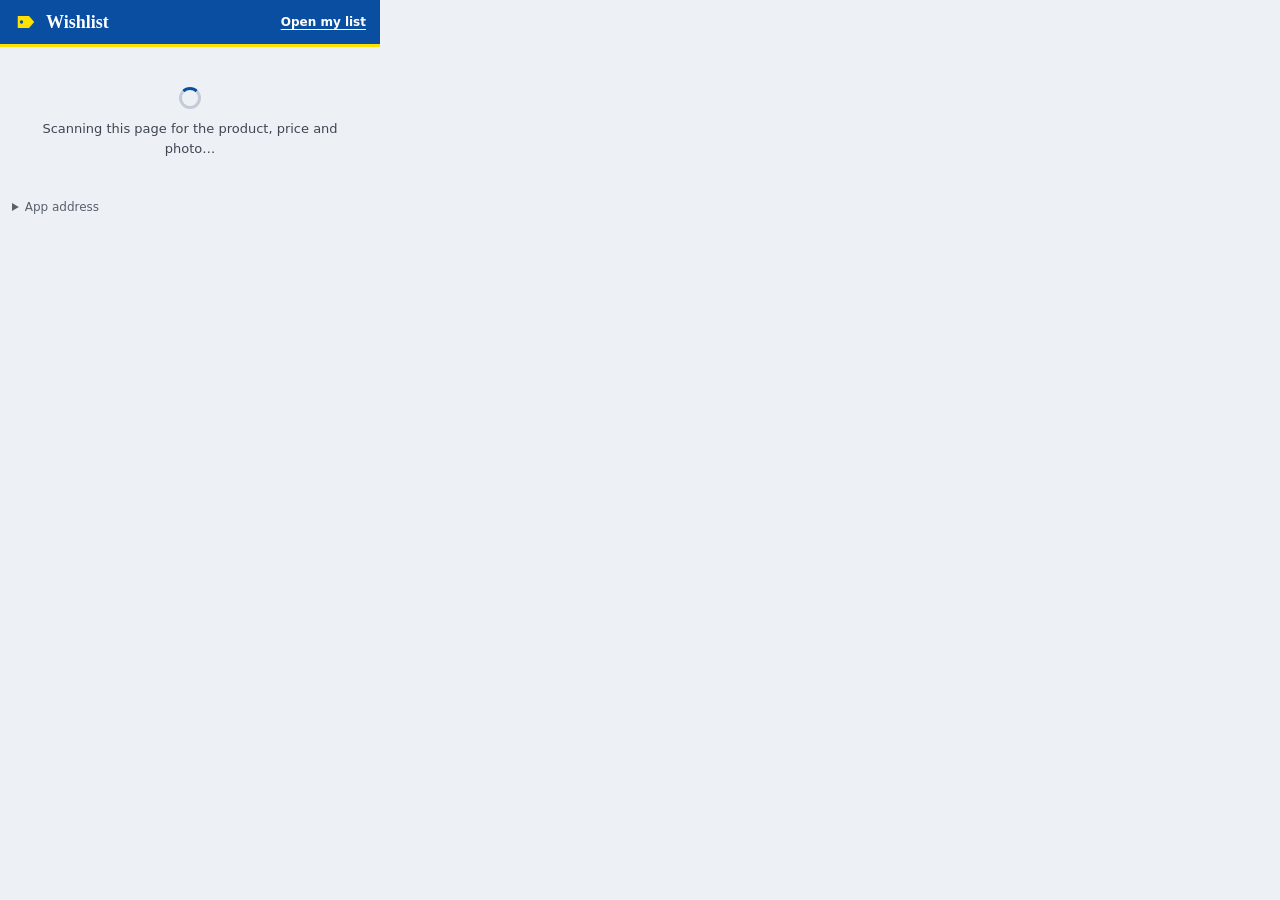
==== extension/popup.html @ d3b69bf0 "Redesign as store price cards; add Japanese/Chinese stores and Chrome extension - New look (Impeccab" ====
<!doctype html>
<html lang="en">
<head>
  <meta charset="utf-8">
  <title>Wishlist</title>
  <link rel="stylesheet" href="popup.css">
</head>
<body>
  <header class="bar">
    <span class="brand">
      <svg viewBox="0 0 32 32" aria-hidden="true"><path d="M5 8h15l7 8-7 8H5z"/><circle cx="10" cy="16" r="2.2"/></svg>
      Wishlist
    </span>
    <button type="button" class="link" id="openList">Open my list</button>
  </header>

  <main id="view">
    <section class="state" id="scanning">
      <span class="spinner"></span>
      <p>Scanning this page for the product, price and photo…</p>
    </section>
  </main>

  <details class="settings" id="settings">
    <summary>App address</summary>
    <form id="serverForm">
      <input id="server" type="url" spellcheck="false" aria-label="Wishlist app address">
      <button type="submit">Save</button>
    </form>
  </details>

  <script src="popup.js"></script>
</body>
</html>
---- extension/popup.css ----
/* The Wishlist store look: store-blue bar, white shelf, POP-yellow price card with red mincho numerals. */
:root {
  --floor: #edf0f5;
  --line: #d9dfe8;
  --line-strong: #c3cbd6;
  --ink: #14161a;
  --ink-2: #3f4652;
  --ink-3: #59606c;
  --blue: #0a4ea2;
  --blue-deep: #083b7b;
  --pop: #ffe100;
  --pop-deep: #f2c700;
  --pop-tint: #fff8c2;
  --red: #e60012;
  --red-ink: #b3000e;
  --green: #00813a;
  --mincho: "Hiragino Mincho ProN", "Yu Mincho", "YuMincho", "Noto Serif JP", serif;
  --gothic: "Hiragino Kaku Gothic ProN", "Hiragino Sans", "Yu Gothic", system-ui, sans-serif;
}
* { box-sizing: border-box; }
html, body { margin: 0; }
body { width: 380px; background: var(--floor); color: var(--ink); font: 400 13px/1.5 var(--gothic); font-variant-numeric: tabular-nums; caret-color: var(--blue); }
::selection { background: var(--pop); }
svg { fill: none; stroke: currentColor; stroke-width: 2; stroke-linecap: round; stroke-linejoin: round; }
button, input, select, textarea { font: inherit; color: inherit; }
:focus-visible { outline: none; box-shadow: 0 0 0 3px rgba(10, 78, 162, .35); }

.bar { display: flex; align-items: center; justify-content: space-between; padding: 10px 14px; background: var(--blue); color: #fff; border-bottom: 3px solid var(--pop); }
.brand { display: inline-flex; align-items: center; gap: 8px; font: 800 18px/1 var(--mincho); }
.brand svg { width: 24px; height: 24px; stroke: none; }
.brand path { fill: var(--pop); }
.brand circle { fill: var(--blue); }
.link { background: none; border: 0; padding: 0; color: #fff; font-weight: 700; font-size: 12px; text-decoration: underline; text-underline-offset: 3px; cursor: pointer; }

main { padding: 12px; }
.state { display: grid; justify-items: center; gap: 10px; padding: 28px 16px; text-align: center; color: var(--ink-2); }
.state h2 { margin: 0; font: 800 17px/1.3 var(--mincho); color: var(--ink); }
.state p { margin: 0; }
.state .btn { margin-top: 4px; }
.spinner { width: 22px; height: 22px; border: 3px solid var(--line-strong); border-top-color: var(--blue); border-radius: 50%; animation: spin .7s linear infinite; }
@keyframes spin { to { transform: rotate(360deg); } }

.card { background: #fff; border: 1px solid var(--line); border-radius: 10px; overflow: hidden; box-shadow: 0 1px 2px rgba(10, 30, 60, .06), 0 4px 14px rgba(10, 30, 60, .06); }
.top { display: grid; grid-template-columns: 96px minmax(0, 1fr); gap: 12px; padding: 12px; }
.plate { display: grid; place-items: center; width: 96px; height: 96px; border: 1px solid var(--line); border-radius: 8px; background: #fff; overflow: hidden; }
.plate img { width: 100%; height: 100%; object-fit: contain; }
.plate .ph { font: 800 32px/1 var(--mincho); color: var(--ink-3); }
.store { display: flex; align-items: baseline; gap: 6px; flex-wrap: wrap; font-size: 12px; font-weight: 700; color: var(--blue); }
.store small { font-weight: 500; color: var(--ink-3); }
.flag { display: inline-grid; place-items: center; height: 16px; padding: 0 4px; border-radius: 3px; background: var(--red); color: #fff; font-size: 11px; }
.title { width: 100%; margin-top: 4px; padding: 4px 6px; border: 1px solid transparent; border-radius: 6px; resize: none; font: 700 14px/1.35 var(--mincho); background: transparent; }
.title:hover { border-color: var(--line); }
.title:focus { border-color: var(--blue); outline: 0; background: #fff; }

.note { margin: 0 12px 10px; padding: 8px 10px; border-radius: 6px; background: var(--pop-tint); border: 1px solid var(--pop-deep); font-size: 12px; }
.note.found { background: #e6eefa; border-color: #b9cdec; }

.pricecard { margin: 0 12px; border-radius: 6px; background: var(--pop); box-shadow: inset 0 0 0 1px var(--pop-deep); overflow: hidden; }
.sale { display: flex; justify-content: space-between; padding: 3px 10px; background: var(--red); color: #fff; font-size: 12px; font-weight: 700; }
.pc { display: grid; grid-template-columns: minmax(0, 1fr) 84px; gap: 8px; align-items: end; padding: 8px 10px; }
.price-in { display: flex; align-items: baseline; gap: 4px; min-width: 0; }
.price-in span { font: 800 18px/1 var(--mincho); color: var(--red-ink); }
.price-in input { width: 100%; min-width: 0; padding: 0; border: 0; border-bottom: 2px dashed rgba(179, 0, 14, .4); background: transparent; font: 800 32px/1.1 var(--mincho); color: var(--red); }
.price-in input:focus { outline: 0; border-bottom-color: var(--red); }
.price-in input::placeholder { color: rgba(179, 0, 14, .45); }
.pc select { height: 30px; border: 1px solid var(--pop-deep); border-radius: 5px; background: #fff6a6; font-weight: 700; }
.usd { padding: 0 10px 8px; font-size: 12px; color: var(--ink-2); }
.usd strong { font: 700 16px/1.2 var(--mincho); color: var(--ink); margin-right: 6px; }
.buyway { display: grid; grid-template-columns: 1fr 1fr; border-top: 1px solid var(--pop-deep); background: #fff6a6; }
.buyway button { height: 30px; border: 0; background: transparent; font-size: 12px; font-weight: 700; color: var(--ink-2); cursor: pointer; }
.buyway button + button { border-left: 1px solid var(--pop-deep); }
.buyway button[aria-pressed="true"] { background: var(--ink); color: #fff; }

.fields { display: grid; grid-template-columns: 1fr 1fr; gap: 10px; padding: 12px; }
.field { display: grid; gap: 4px; min-width: 0; }
.field > span { font-size: 11px; font-weight: 700; color: var(--ink-2); }
.field input, .field select { width: 100%; height: 34px; padding: 0 8px; border: 1px solid var(--line-strong); border-radius: 6px; background: #fff; }
.field input:focus, .field select:focus { outline: 0; border-color: var(--blue); box-shadow: 0 0 0 3px rgba(10, 78, 162, .35); }
.span2 { grid-column: span 2; }

.actions { display: flex; gap: 8px; padding: 0 12px 12px; }
.btn { display: inline-flex; align-items: center; justify-content: center; gap: 6px; min-height: 40px; padding: 0 14px; border: 1px solid transparent; border-radius: 6px; font-weight: 700; cursor: pointer; }
.btn:disabled { opacity: .6; cursor: progress; }
.btn-add { flex: 1; background: var(--pop); border-color: var(--pop-deep); color: var(--ink); font-size: 14px; }
.btn-add:hover { background: #ffea3d; }
.btn-quiet { background: #fff; border-color: var(--line-strong); color: var(--ink-2); }
.btn-blue { background: var(--blue); color: #fff; }
.btn-blue:hover { background: var(--blue-deep); }
.error { margin: 0 12px 12px; color: var(--red-ink); font-weight: 700; }

.done { display: grid; justify-items: center; gap: 8px; padding: 22px 16px; text-align: center; }
.done .check { display: grid; place-items: center; width: 44px; height: 44px; border-radius: 50%; background: var(--green); color: #fff; }
.done .check svg { width: 24px; height: 24px; stroke-width: 3; }
.done h2 { margin: 0; font: 800 18px/1.3 var(--mincho); }
.done p { margin: 0; color: var(--ink-2); }

.settings { margin: 0 12px 12px; font-size: 12px; color: var(--ink-3); }
.settings summary { cursor: pointer; }
.settings form { display: flex; gap: 6px; margin-top: 6px; }
.settings input { flex: 1; height: 30px; padding: 0 8px; border: 1px solid var(--line-strong); border-radius: 6px; }
.settings button { height: 30px; padding: 0 10px; border: 1px solid var(--line-strong); border-radius: 6px; background: #fff; font-weight: 700; cursor: pointer; }
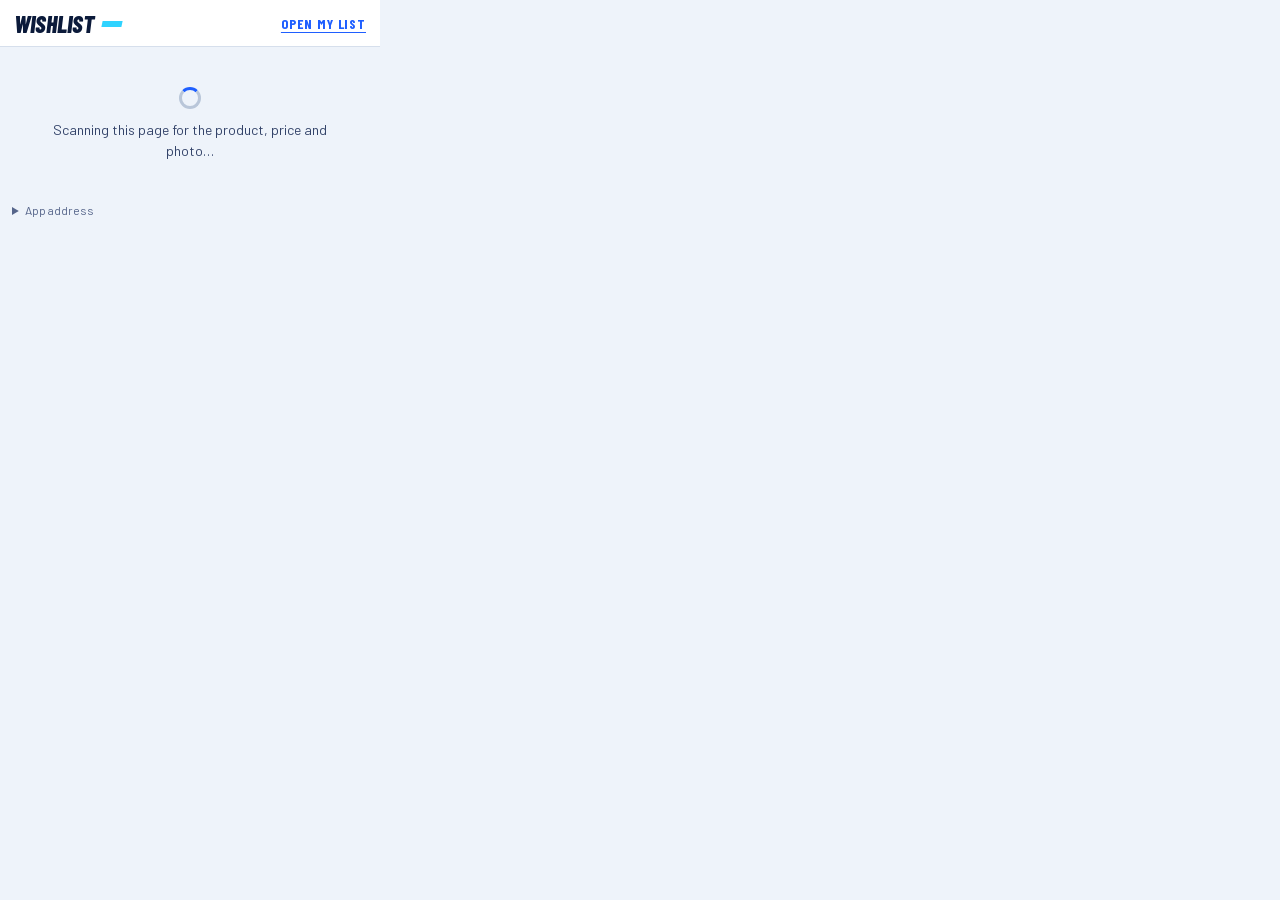
==== commit 72624e86: "Redesign in a light Persona 3 Reload style Replace the store-flyer look with a neutral, moonlit Pers" ====
--- a/extension/popup.html
+++ b/extension/popup.html
@@ -3,14 +3,12 @@
 <head>
   <meta charset="utf-8">
   <title>Wishlist</title>
+  <link rel="stylesheet" href="fonts/fonts.css">
   <link rel="stylesheet" href="popup.css">
 </head>
 <body>
   <header class="bar">
-    <span class="brand">
-      <svg viewBox="0 0 32 32" aria-hidden="true"><path d="M5 8h15l7 8-7 8H5z"/><circle cx="10" cy="16" r="2.2"/></svg>
-      Wishlist
-    </span>
+    <span class="brand">Wishlist<i aria-hidden="true"></i></span>
     <button type="button" class="link" id="openList">Open my list</button>
   </header>
 
--- a/extension/fonts/fonts.css
+++ b/extension/fonts/fonts.css
@@ -0,0 +1,145 @@
+/* Barlow and Barlow Condensed, bundled (SIL Open Font License). Japanese and Chinese fall back to Hiragino. */
+/* latin-ext */
+@font-face {
+  font-family: 'Barlow';
+  font-style: normal;
+  font-weight: 400;
+  font-display: swap;
+  src: url(b-7979236f25e7.woff2) format('woff2');
+  unicode-range: U+0100-02BA, U+02BD-02C5, U+02C7-02CC, U+02CE-02D7, U+02DD-02FF, U+0304, U+0308, U+0329, U+1D00-1DBF, U+1E00-1E9F, U+1EF2-1EFF, U+2020, U+20A0-20AB, U+20AD-20C4, U+2113, U+2C60-2C7F, U+A720-A7FF;
+}
+/* latin */
+@font-face {
+  font-family: 'Barlow';
+  font-style: normal;
+  font-weight: 400;
+  font-display: swap;
+  src: url(b-8d018ff8f851.woff2) format('woff2');
+  unicode-range: U+0000-00FF, U+0131, U+0152-0153, U+02BB-02BC, U+02C6, U+02DA, U+02DC, U+0304, U+0308, U+0329, U+2000-206F, U+20AC, U+2122, U+2191, U+2193, U+2212, U+2215, U+FEFF, U+FFFD;
+}
+/* latin-ext */
+@font-face {
+  font-family: 'Barlow';
+  font-style: normal;
+  font-weight: 500;
+  font-display: swap;
+  src: url(b-941d6977ab00.woff2) format('woff2');
+  unicode-range: U+0100-02BA, U+02BD-02C5, U+02C7-02CC, U+02CE-02D7, U+02DD-02FF, U+0304, U+0308, U+0329, U+1D00-1DBF, U+1E00-1E9F, U+1EF2-1EFF, U+2020, U+20A0-20AB, U+20AD-20C4, U+2113, U+2C60-2C7F, U+A720-A7FF;
+}
+/* latin */
+@font-face {
+  font-family: 'Barlow';
+  font-style: normal;
+  font-weight: 500;
+  font-display: swap;
+  src: url(b-c538f0ffa96b.woff2) format('woff2');
+  unicode-range: U+0000-00FF, U+0131, U+0152-0153, U+02BB-02BC, U+02C6, U+02DA, U+02DC, U+0304, U+0308, U+0329, U+2000-206F, U+20AC, U+2122, U+2191, U+2193, U+2212, U+2215, U+FEFF, U+FFFD;
+}
+/* latin-ext */
+@font-face {
+  font-family: 'Barlow';
+  font-style: normal;
+  font-weight: 600;
+  font-display: swap;
+  src: url(b-20b94e0e90f8.woff2) format('woff2');
+  unicode-range: U+0100-02BA, U+02BD-02C5, U+02C7-02CC, U+02CE-02D7, U+02DD-02FF, U+0304, U+0308, U+0329, U+1D00-1DBF, U+1E00-1E9F, U+1EF2-1EFF, U+2020, U+20A0-20AB, U+20AD-20C4, U+2113, U+2C60-2C7F, U+A720-A7FF;
+}
+/* latin */
+@font-face {
+  font-family: 'Barlow';
+  font-style: normal;
+  font-weight: 600;
+  font-display: swap;
+  src: url(b-1003d5c7cb42.woff2) format('woff2');
+  unicode-range: U+0000-00FF, U+0131, U+0152-0153, U+02BB-02BC, U+02C6, U+02DA, U+02DC, U+0304, U+0308, U+0329, U+2000-206F, U+20AC, U+2122, U+2191, U+2193, U+2212, U+2215, U+FEFF, U+FFFD;
+}
+/* latin-ext */
+@font-face {
+  font-family: 'Barlow';
+  font-style: normal;
+  font-weight: 700;
+  font-display: swap;
+  src: url(b-08e6079cf782.woff2) format('woff2');
+  unicode-range: U+0100-02BA, U+02BD-02C5, U+02C7-02CC, U+02CE-02D7, U+02DD-02FF, U+0304, U+0308, U+0329, U+1D00-1DBF, U+1E00-1E9F, U+1EF2-1EFF, U+2020, U+20A0-20AB, U+20AD-20C4, U+2113, U+2C60-2C7F, U+A720-A7FF;
+}
+/* latin */
+@font-face {
+  font-family: 'Barlow';
+  font-style: normal;
+  font-weight: 700;
+  font-display: swap;
+  src: url(b-fc7c6d220c55.woff2) format('woff2');
+  unicode-range: U+0000-00FF, U+0131, U+0152-0153, U+02BB-02BC, U+02C6, U+02DA, U+02DC, U+0304, U+0308, U+0329, U+2000-206F, U+20AC, U+2122, U+2191, U+2193, U+2212, U+2215, U+FEFF, U+FFFD;
+}
+/* latin-ext */
+@font-face {
+  font-family: 'Barlow Condensed';
+  font-style: italic;
+  font-weight: 700;
+  font-display: swap;
+  src: url(b-390aa96748ee.woff2) format('woff2');
+  unicode-range: U+0100-02BA, U+02BD-02C5, U+02C7-02CC, U+02CE-02D7, U+02DD-02FF, U+0304, U+0308, U+0329, U+1D00-1DBF, U+1E00-1E9F, U+1EF2-1EFF, U+2020, U+20A0-20AB, U+20AD-20C4, U+2113, U+2C60-2C7F, U+A720-A7FF;
+}
+/* latin */
+@font-face {
+  font-family: 'Barlow Condensed';
+  font-style: italic;
+  font-weight: 700;
+  font-display: swap;
+  src: url(b-d185da329a04.woff2) format('woff2');
+  unicode-range: U+0000-00FF, U+0131, U+0152-0153, U+02BB-02BC, U+02C6, U+02DA, U+02DC, U+0304, U+0308, U+0329, U+2000-206F, U+20AC, U+2122, U+2191, U+2193, U+2212, U+2215, U+FEFF, U+FFFD;
+}
+/* latin-ext */
+@font-face {
+  font-family: 'Barlow Condensed';
+  font-style: italic;
+  font-weight: 800;
+  font-display: swap;
+  src: url(b-b48007910ff8.woff2) format('woff2');
+  unicode-range: U+0100-02BA, U+02BD-02C5, U+02C7-02CC, U+02CE-02D7, U+02DD-02FF, U+0304, U+0308, U+0329, U+1D00-1DBF, U+1E00-1E9F, U+1EF2-1EFF, U+2020, U+20A0-20AB, U+20AD-20C4, U+2113, U+2C60-2C7F, U+A720-A7FF;
+}
+/* latin */
+@font-face {
+  font-family: 'Barlow Condensed';
+  font-style: italic;
+  font-weight: 800;
+  font-display: swap;
+  src: url(b-66f652a49d82.woff2) format('woff2');
+  unicode-range: U+0000-00FF, U+0131, U+0152-0153, U+02BB-02BC, U+02C6, U+02DA, U+02DC, U+0304, U+0308, U+0329, U+2000-206F, U+20AC, U+2122, U+2191, U+2193, U+2212, U+2215, U+FEFF, U+FFFD;
+}
+/* latin-ext */
+@font-face {
+  font-family: 'Barlow Condensed';
+  font-style: normal;
+  font-weight: 600;
+  font-display: swap;
+  src: url(b-678e7347cd50.woff2) format('woff2');
+  unicode-range: U+0100-02BA, U+02BD-02C5, U+02C7-02CC, U+02CE-02D7, U+02DD-02FF, U+0304, U+0308, U+0329, U+1D00-1DBF, U+1E00-1E9F, U+1EF2-1EFF, U+2020, U+20A0-20AB, U+20AD-20C4, U+2113, U+2C60-2C7F, U+A720-A7FF;
+}
+/* latin */
+@font-face {
+  font-family: 'Barlow Condensed';
+  font-style: normal;
+  font-weight: 600;
+  font-display: swap;
+  src: url(b-28c6fc478d5a.woff2) format('woff2');
+  unicode-range: U+0000-00FF, U+0131, U+0152-0153, U+02BB-02BC, U+02C6, U+02DA, U+02DC, U+0304, U+0308, U+0329, U+2000-206F, U+20AC, U+2122, U+2191, U+2193, U+2212, U+2215, U+FEFF, U+FFFD;
+}
+/* latin-ext */
+@font-face {
+  font-family: 'Barlow Condensed';
+  font-style: normal;
+  font-weight: 700;
+  font-display: swap;
+  src: url(b-03b2b5287817.woff2) format('woff2');
+  unicode-range: U+0100-02BA, U+02BD-02C5, U+02C7-02CC, U+02CE-02D7, U+02DD-02FF, U+0304, U+0308, U+0329, U+1D00-1DBF, U+1E00-1E9F, U+1EF2-1EFF, U+2020, U+20A0-20AB, U+20AD-20C4, U+2113, U+2C60-2C7F, U+A720-A7FF;
+}
+/* latin */
+@font-face {
+  font-family: 'Barlow Condensed';
+  font-style: normal;
+  font-weight: 700;
+  font-display: swap;
+  src: url(b-b3f56918e7db.woff2) format('woff2');
+  unicode-range: U+0000-00FF, U+0131, U+0152-0153, U+02BB-02BC, U+02C6, U+02DA, U+02DC, U+0304, U+0308, U+0329, U+2000-206F, U+20AC, U+2122, U+2191, U+2193, U+2212, U+2215, U+FEFF, U+FFFD;
+}
--- a/extension/popup.css
+++ b/extension/popup.css
@@ -1,101 +1,103 @@
-/* The Wishlist store look: store-blue bar, white shelf, POP-yellow price card with red mincho numerals. */
+/* Wishlist popup: Persona 3 Reload's menu language, by moonlight (same world as the app). */
 :root {
-  --floor: #edf0f5;
-  --line: #d9dfe8;
-  --line-strong: #c3cbd6;
-  --ink: #14161a;
-  --ink-2: #3f4652;
-  --ink-3: #59606c;
-  --blue: #0a4ea2;
-  --blue-deep: #083b7b;
-  --pop: #ffe100;
-  --pop-deep: #f2c700;
-  --pop-tint: #fff8c2;
-  --red: #e60012;
-  --red-ink: #b3000e;
-  --green: #00813a;
-  --mincho: "Hiragino Mincho ProN", "Yu Mincho", "YuMincho", "Noto Serif JP", serif;
-  --gothic: "Hiragino Kaku Gothic ProN", "Hiragino Sans", "Yu Gothic", system-ui, sans-serif;
+  --ground: #eef3fa;
+  --panel: #ffffff;
+  --panel-2: #f5f8fd;
+  --line: #d6dfec;
+  --line-strong: #b9c6d9;
+  --ink: #0b1a3a;
+  --ink-2: #34446a;
+  --ink-3: #56658a;
+  --on-navy-2: #b9c8ea;
+  --navy: #0b1a3a;
+  --blue: #1f5fff;
+  --blue-deep: #1747c9;
+  --cyan: #2fd3ff;
+  --cyan-tint: #ddf6ff;
+  --cyan-line: #9fe3f7;
+  --cyan-ink: #006f8f;
+  --danger: #c42a43;
+  --display: "Barlow Condensed", "Hiragino Kaku Gothic ProN", "Hiragino Sans", sans-serif;
+  --text: "Barlow", "Hiragino Kaku Gothic ProN", "Hiragino Sans", system-ui, sans-serif;
+  --slant: -12deg;
+  --unslant: 12deg;
+  --focus: 0 0 0 3px rgba(31, 95, 255, .35);
 }
 * { box-sizing: border-box; }
 html, body { margin: 0; }
-body { width: 380px; background: var(--floor); color: var(--ink); font: 400 13px/1.5 var(--gothic); font-variant-numeric: tabular-nums; caret-color: var(--blue); }
-::selection { background: var(--pop); }
+body { width: 380px; background: var(--ground); color: var(--ink); font: 400 14px/1.5 var(--text); font-variant-numeric: tabular-nums; caret-color: var(--blue); }
+::selection { background: var(--cyan); }
 svg { fill: none; stroke: currentColor; stroke-width: 2; stroke-linecap: round; stroke-linejoin: round; }
 button, input, select, textarea { font: inherit; color: inherit; }
-:focus-visible { outline: none; box-shadow: 0 0 0 3px rgba(10, 78, 162, .35); }
+:focus-visible { outline: none; box-shadow: var(--focus); }
 
-.bar { display: flex; align-items: center; justify-content: space-between; padding: 10px 14px; background: var(--blue); color: #fff; border-bottom: 3px solid var(--pop); }
-.brand { display: inline-flex; align-items: center; gap: 8px; font: 800 18px/1 var(--mincho); }
-.brand svg { width: 24px; height: 24px; stroke: none; }
-.brand path { fill: var(--pop); }
-.brand circle { fill: var(--blue); }
-.link { background: none; border: 0; padding: 0; color: #fff; font-weight: 700; font-size: 12px; text-decoration: underline; text-underline-offset: 3px; cursor: pointer; }
+.bar { display: flex; align-items: center; justify-content: space-between; padding: 12px 14px 10px; background: var(--panel); border-bottom: 1px solid var(--line); }
+.brand { display: inline-flex; align-items: center; gap: 8px; font: italic 800 24px/1 var(--display); text-transform: uppercase; }
+.brand i { width: 20px; height: 6px; background: var(--cyan); transform: skewX(var(--slant)); }
+.link { background: none; border: 0; padding: 0; color: var(--blue); font: 700 14px/1 var(--display); letter-spacing: .06em; text-transform: uppercase; text-decoration: underline; text-underline-offset: 3px; cursor: pointer; }
 
 main { padding: 12px; }
 .state { display: grid; justify-items: center; gap: 10px; padding: 28px 16px; text-align: center; color: var(--ink-2); }
-.state h2 { margin: 0; font: 800 17px/1.3 var(--mincho); color: var(--ink); }
+.state h2 { margin: 0; font: italic 800 22px/1.1 var(--display); text-transform: uppercase; letter-spacing: .02em; color: var(--ink); }
 .state p { margin: 0; }
-.state .btn { margin-top: 4px; }
 .spinner { width: 22px; height: 22px; border: 3px solid var(--line-strong); border-top-color: var(--blue); border-radius: 50%; animation: spin .7s linear infinite; }
 @keyframes spin { to { transform: rotate(360deg); } }
 
-.card { background: #fff; border: 1px solid var(--line); border-radius: 10px; overflow: hidden; box-shadow: 0 1px 2px rgba(10, 30, 60, .06), 0 4px 14px rgba(10, 30, 60, .06); }
+.card { background: var(--panel); border: 1px solid var(--line); border-radius: 4px; box-shadow: 0 1px 2px rgba(0, 0, 0, .05), 0 6px 18px rgba(0, 0, 0, .06); }
 .top { display: grid; grid-template-columns: 96px minmax(0, 1fr); gap: 12px; padding: 12px; }
-.plate { display: grid; place-items: center; width: 96px; height: 96px; border: 1px solid var(--line); border-radius: 8px; background: #fff; overflow: hidden; }
+.plate { display: grid; place-items: center; width: 96px; height: 96px; border: 1px solid var(--line); border-radius: 4px; background: #fff; overflow: hidden; }
 .plate img { width: 100%; height: 100%; object-fit: contain; }
-.plate .ph { font: 800 32px/1 var(--mincho); color: var(--ink-3); }
-.store { display: flex; align-items: baseline; gap: 6px; flex-wrap: wrap; font-size: 12px; font-weight: 700; color: var(--blue); }
-.store small { font-weight: 500; color: var(--ink-3); }
-.flag { display: inline-grid; place-items: center; height: 16px; padding: 0 4px; border-radius: 3px; background: var(--red); color: #fff; font-size: 11px; }
-.title { width: 100%; margin-top: 4px; padding: 4px 6px; border: 1px solid transparent; border-radius: 6px; resize: none; font: 700 14px/1.35 var(--mincho); background: transparent; }
+.plate .ph { font: italic 800 40px/1 var(--display); color: var(--ink-3); }
+.store { display: flex; align-items: baseline; gap: 6px; flex-wrap: wrap; font: 700 14px/1.2 var(--display); letter-spacing: .07em; text-transform: uppercase; color: var(--blue); }
+.store small { font: 500 12px var(--text); letter-spacing: 0; text-transform: none; color: var(--ink-3); }
+.flag { display: inline-block; padding: 2px 7px; background: var(--navy); color: var(--cyan); font: 700 12px/1.1 var(--display); letter-spacing: .06em; transform: skewX(var(--slant)); }
+.flag span { display: inline-block; transform: skewX(var(--unslant)); }
+.title { width: 100%; margin-top: 4px; padding: 4px 6px; border: 1px solid transparent; border-radius: 4px; resize: none; font: 600 14px/1.35 var(--text); background: transparent; }
 .title:hover { border-color: var(--line); }
 .title:focus { border-color: var(--blue); outline: 0; background: #fff; }
 
-.note { margin: 0 12px 10px; padding: 8px 10px; border-radius: 6px; background: var(--pop-tint); border: 1px solid var(--pop-deep); font-size: 12px; }
-.note.found { background: #e6eefa; border-color: #b9cdec; }
+.note { margin: 0 12px 12px; padding: 8px 10px; background: var(--cyan-tint); border: 1px solid var(--cyan-line); font-size: 13px; }
 
-.pricecard { margin: 0 12px; border-radius: 6px; background: var(--pop); box-shadow: inset 0 0 0 1px var(--pop-deep); overflow: hidden; }
-.sale { display: flex; justify-content: space-between; padding: 3px 10px; background: var(--red); color: #fff; font-size: 12px; font-weight: 700; }
-.pc { display: grid; grid-template-columns: minmax(0, 1fr) 84px; gap: 8px; align-items: end; padding: 8px 10px; }
+.band { position: relative; margin: 6px 16px 0; padding: 10px 16px 10px 14px; background: var(--navy); color: #fff; transform: skewX(var(--slant)); }
+.band > * { transform: skewX(var(--unslant)); }
+.sale { position: absolute; top: -12px; right: 8px; padding: 3px 9px; background: var(--cyan); color: var(--ink); font: italic 800 14px/1 var(--display); }
+.pc { display: grid; grid-template-columns: minmax(0, 1fr) 82px; gap: 8px; align-items: end; }
 .price-in { display: flex; align-items: baseline; gap: 4px; min-width: 0; }
-.price-in span { font: 800 18px/1 var(--mincho); color: var(--red-ink); }
-.price-in input { width: 100%; min-width: 0; padding: 0; border: 0; border-bottom: 2px dashed rgba(179, 0, 14, .4); background: transparent; font: 800 32px/1.1 var(--mincho); color: var(--red); }
-.price-in input:focus { outline: 0; border-bottom-color: var(--red); }
-.price-in input::placeholder { color: rgba(179, 0, 14, .45); }
-.pc select { height: 30px; border: 1px solid var(--pop-deep); border-radius: 5px; background: #fff6a6; font-weight: 700; }
-.usd { padding: 0 10px 8px; font-size: 12px; color: var(--ink-2); }
-.usd strong { font: 700 16px/1.2 var(--mincho); color: var(--ink); margin-right: 6px; }
-.buyway { display: grid; grid-template-columns: 1fr 1fr; border-top: 1px solid var(--pop-deep); background: #fff6a6; }
-.buyway button { height: 30px; border: 0; background: transparent; font-size: 12px; font-weight: 700; color: var(--ink-2); cursor: pointer; }
-.buyway button + button { border-left: 1px solid var(--pop-deep); }
-.buyway button[aria-pressed="true"] { background: var(--ink); color: #fff; }
+.price-in span { font: italic 800 18px/1 var(--display); color: var(--cyan); }
+.price-in input { width: 100%; min-width: 0; padding: 0; border: 0; border-bottom: 2px dashed rgba(47, 211, 255, .45); background: transparent; color: #fff; font: italic 800 34px/1.1 var(--display); }
+.price-in input:focus { outline: 0; border-bottom-color: var(--cyan); }
+.price-in input::placeholder { color: rgba(185, 200, 234, .6); }
+.pc select { height: 30px; border: 1px solid rgba(185, 200, 234, .4); border-radius: 3px; background: #16295a; color: #fff; font-weight: 700; }
+.usd { margin-top: 4px; font-size: 12px; color: var(--on-navy-2); }
+.usd strong { font: italic 700 20px/1.1 var(--display); color: var(--cyan); margin-right: 6px; }
+.buyway { display: grid; grid-template-columns: 1fr 1fr; gap: 6px; margin: 10px 16px 0; }
+.buyway button { position: relative; height: 30px; border: 0; background: var(--panel-2); color: var(--ink-2); box-shadow: inset 0 0 0 1px var(--line-strong); font: 700 14px/1 var(--display); letter-spacing: .06em; text-transform: uppercase; cursor: pointer; transform: skewX(var(--slant)); }
+.buyway button span { display: inline-block; transform: skewX(var(--unslant)); }
+.buyway button[aria-pressed="true"] { background: transparent; color: var(--ink); box-shadow: inset 0 0 0 2px var(--ink); }
+.buyway button[aria-pressed="true"]::before { content: ""; position: absolute; inset: 0; background: var(--cyan); z-index: -1; }
 
-.fields { display: grid; grid-template-columns: 1fr 1fr; gap: 10px; padding: 12px; }
+.fields { display: grid; grid-template-columns: 1fr 1fr; gap: 10px; padding: 14px 12px 12px; }
 .field { display: grid; gap: 4px; min-width: 0; }
-.field > span { font-size: 11px; font-weight: 700; color: var(--ink-2); }
-.field input, .field select { width: 100%; height: 34px; padding: 0 8px; border: 1px solid var(--line-strong); border-radius: 6px; background: #fff; }
-.field input:focus, .field select:focus { outline: 0; border-color: var(--blue); box-shadow: 0 0 0 3px rgba(10, 78, 162, .35); }
-.span2 { grid-column: span 2; }
+.field > span { font: 700 12px/1.2 var(--display); letter-spacing: .06em; text-transform: uppercase; color: var(--ink-2); }
+.field input, .field select { width: 100%; height: 34px; padding: 0 8px; border: 1px solid var(--line-strong); border-radius: 4px; background: #fff; }
+.field input:focus, .field select:focus { outline: 0; border-color: var(--blue); box-shadow: var(--focus); }
 
-.actions { display: flex; gap: 8px; padding: 0 12px 12px; }
-.btn { display: inline-flex; align-items: center; justify-content: center; gap: 6px; min-height: 40px; padding: 0 14px; border: 1px solid transparent; border-radius: 6px; font-weight: 700; cursor: pointer; }
+.actions { display: flex; padding: 0 18px 14px; }
+.btn { display: inline-flex; align-items: center; justify-content: center; min-height: 42px; padding: 0 16px; border: 0; font: 700 16px/1 var(--display); letter-spacing: .06em; text-transform: uppercase; cursor: pointer; transform: skewX(var(--slant)); }
+.btn > * { transform: skewX(var(--unslant)); }
 .btn:disabled { opacity: .6; cursor: progress; }
-.btn-add { flex: 1; background: var(--pop); border-color: var(--pop-deep); color: var(--ink); font-size: 14px; }
-.btn-add:hover { background: #ffea3d; }
-.btn-quiet { background: #fff; border-color: var(--line-strong); color: var(--ink-2); }
-.btn-blue { background: var(--blue); color: #fff; }
-.btn-blue:hover { background: var(--blue-deep); }
-.error { margin: 0 12px 12px; color: var(--red-ink); font-weight: 700; }
+.btn-go { flex: 1; background: var(--blue); color: #fff; }
+.btn-go:hover { background: var(--blue-deep); }
+.error { margin: 0 12px 12px; color: var(--danger); font-weight: 700; }
 
 .done { display: grid; justify-items: center; gap: 8px; padding: 22px 16px; text-align: center; }
-.done .check { display: grid; place-items: center; width: 44px; height: 44px; border-radius: 50%; background: var(--green); color: #fff; }
-.done .check svg { width: 24px; height: 24px; stroke-width: 3; }
-.done h2 { margin: 0; font: 800 18px/1.3 var(--mincho); }
-.done p { margin: 0; color: var(--ink-2); }
+.done .check { display: grid; place-items: center; width: 46px; height: 46px; background: var(--navy); color: var(--cyan); transform: skewX(var(--slant)); }
+.done .check svg { width: 24px; height: 24px; stroke-width: 3; transform: skewX(var(--unslant)); }
+.done h2 { margin: 0; font: italic 800 22px/1.1 var(--display); text-transform: uppercase; }
+.done p { margin: 0 0 6px; color: var(--ink-2); }
 
 .settings { margin: 0 12px 12px; font-size: 12px; color: var(--ink-3); }
 .settings summary { cursor: pointer; }
 .settings form { display: flex; gap: 6px; margin-top: 6px; }
-.settings input { flex: 1; height: 30px; padding: 0 8px; border: 1px solid var(--line-strong); border-radius: 6px; }
-.settings button { height: 30px; padding: 0 10px; border: 1px solid var(--line-strong); border-radius: 6px; background: #fff; font-weight: 700; cursor: pointer; }
+.settings input { flex: 1; height: 30px; padding: 0 8px; border: 1px solid var(--line-strong); border-radius: 4px; }
+.settings button { height: 30px; padding: 0 10px; border: 1px solid var(--line-strong); border-radius: 4px; background: #fff; font-weight: 700; cursor: pointer; }
